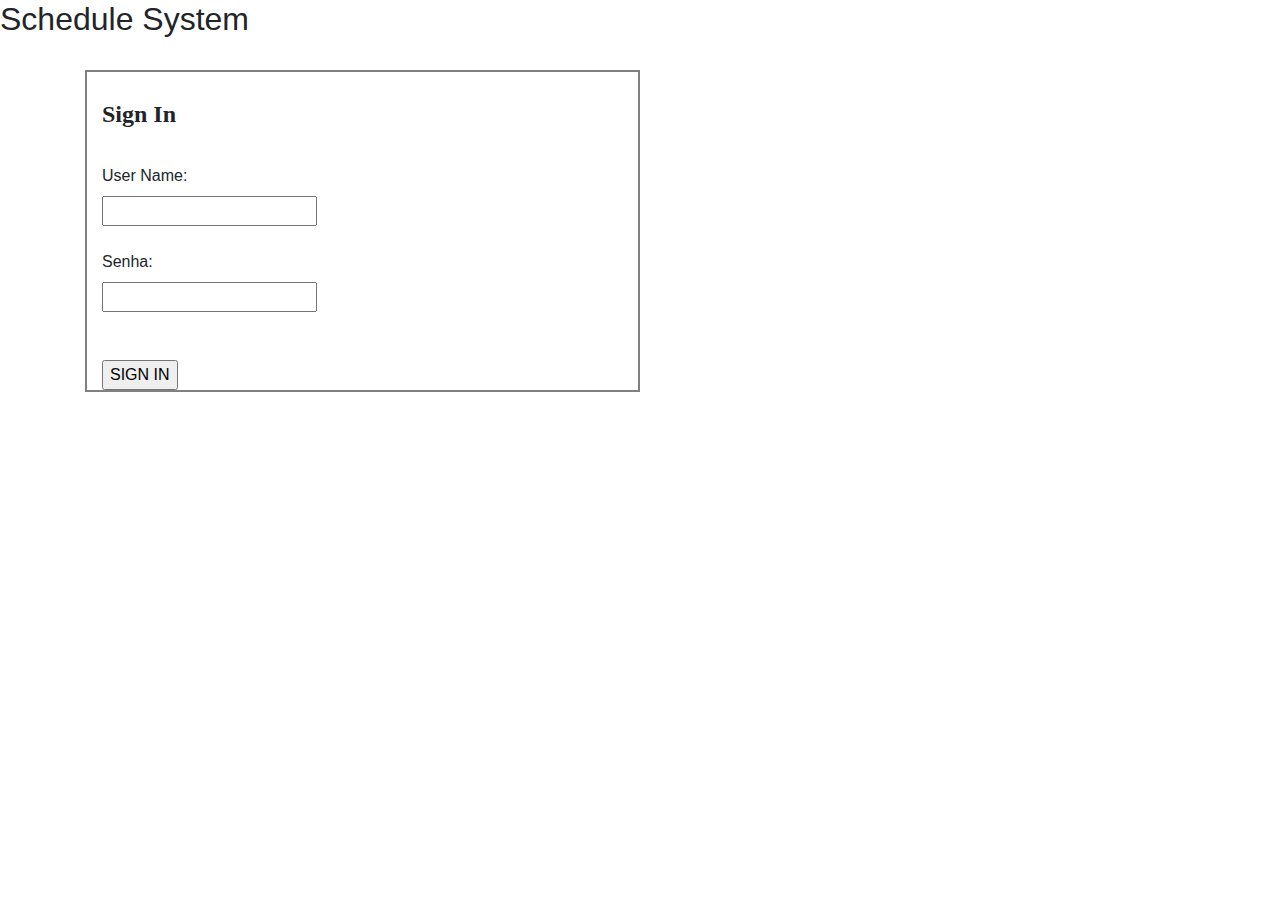
==== frontend/html/login.html @ 68618e5c "Merge 407ce83774672765e108441be179dd70ee302fab into 461cd1323813b1201dd6920854abf77acc2636b7" ====
<!DOCTYPE html>
<html>
<header>
    <meta http-equiv="Content-Type" content="text/html; charset=utf-8">
    <link rel="stylesheet" href="..\css\estiloprojeto.css">
    <script type="text/javascript" src="..\js\javascriptprojeto.js"></script>
    <link rel="stylesheet" href="https://stackpath.bootstrapcdn.com/bootstrap/4.5.2/css/bootstrap.min.css"
        integrity="sha384-JcKb8q3iqJ61gNV9KGb8thSsNjpSL0n8PARn9HuZOnIxN0hoP+VmmDGMN5t9UJ0Z" crossorigin="anonymous">
    <script src="https://code.jquery.com/jquery-3.5.1.slim.min.js"
        integrity="sha384-DfXdz2htPH0lsSSs5nCTpuj/zy4C+OGpamoFVy38MVBnE+IbbVYUew+OrCXaRkfj"
        crossorigin="anonymous"></script>
    <script src="https://cdn.jsdelivr.net/npm/popper.js@1.16.1/dist/umd/popper.min.js"
        integrity="sha384-9/reFTGAW83EW2RDu2S0VKaIzap3H66lZH81PoYlFhbGU+6BZp6G7niu735Sk7lN"
        crossorigin="anonymous"></script>
    <script src="https://stackpath.bootstrapcdn.com/bootstrap/4.5.2/js/bootstrap.min.js"
        integrity="sha384-B4gt1jrGC7Jh4AgTPSdUtOBvfO8shuf57BaghqFfPlYxofvL8/KUEfYiJOMMV+rV"
        crossorigin="anonymous"></script>


</header>
<title>Schedule System - Página Inicial</title>


<h2 class="titulo2">Schedule System</h2>

<body>



    <div class="container">
        <div class="row"></div><br>
        <div class="col-md-6 col-sm-6 col-xs-6 div2"><br> 
            <!-- ajustar tamanho da caixa e incluir forgot password -->
            <form name="formuser" method="POST">
                <form id="formulario" method="POST">
                    <FIeldset>
                        <legend>Sign In</legend><br>
                        <LABEL>User Name:</LABEL><br><input type="text" name="nome" class="campo_nome" required><br><br>
                        <LABEL>Senha:</LABEL><br><input type="password" name="senha" class="campo_senha"
                            required><br><br><br>

                        <input type="submit" value="SIGN IN">

                    </FIeldset>
                </form>
        </div>


</body>

</html>
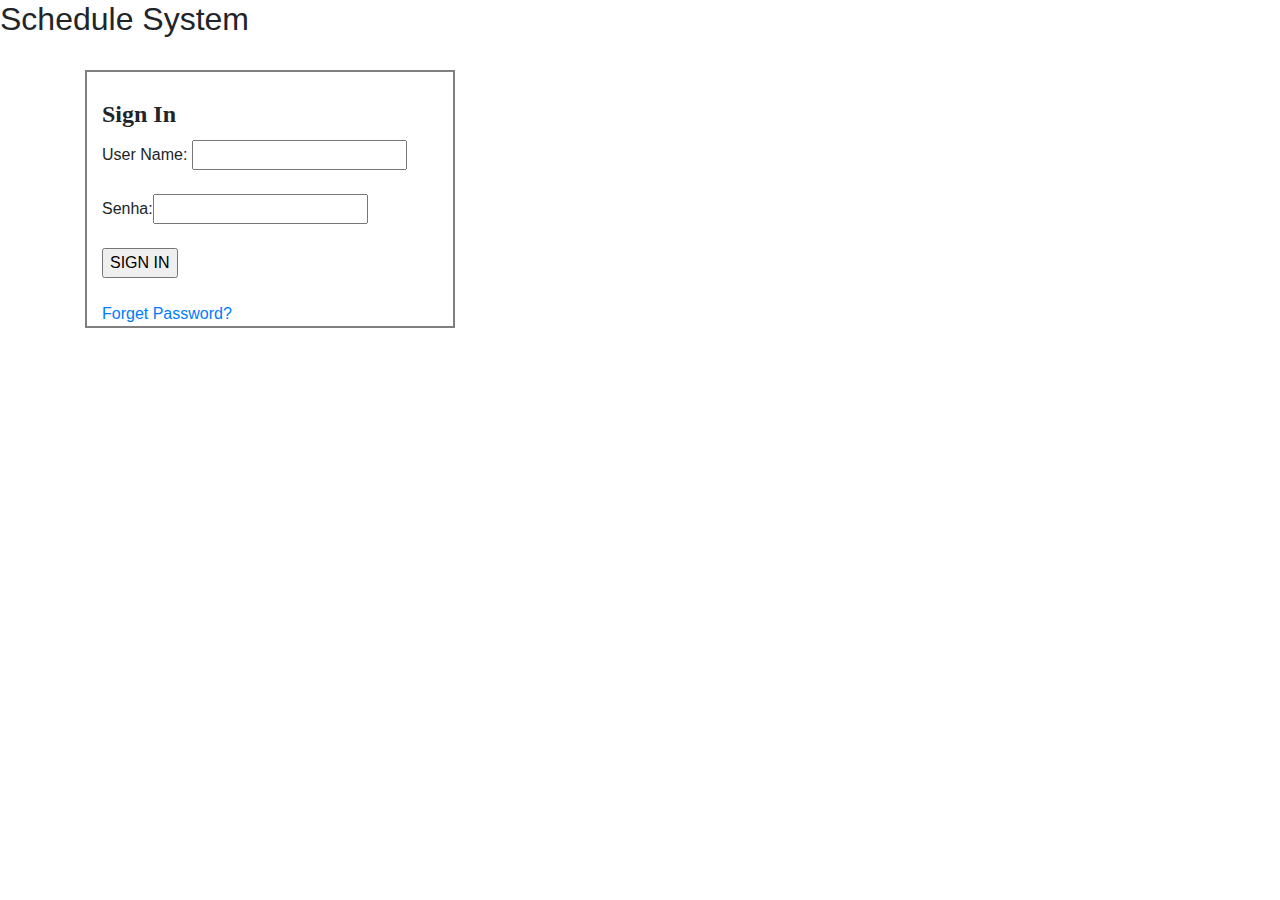
==== commit babf6a0a: ""commit paginas"" ====
--- a/frontend/html/login.html
+++ b/frontend/html/login.html
@@ -2,8 +2,8 @@
 <html>
 <header>
     <meta http-equiv="Content-Type" content="text/html; charset=utf-8">
+    <script type="text/javascript" src="..\js\javascriptprojeto.js"></script>
     <link rel="stylesheet" href="..\css\estiloprojeto.css">
-    <script type="text/javascript" src="..\js\javascriptprojeto.js"></script>
     <link rel="stylesheet" href="https://stackpath.bootstrapcdn.com/bootstrap/4.5.2/css/bootstrap.min.css"
         integrity="sha384-JcKb8q3iqJ61gNV9KGb8thSsNjpSL0n8PARn9HuZOnIxN0hoP+VmmDGMN5t9UJ0Z" crossorigin="anonymous">
     <script src="https://code.jquery.com/jquery-3.5.1.slim.min.js"
@@ -29,21 +29,23 @@
 
     <div class="container">
         <div class="row"></div><br>
-        <div class="col-md-6 col-sm-6 col-xs-6 div2"><br> 
-            <!-- ajustar tamanho da caixa e incluir forgot password -->
+        <div class="col-lg-4 col-md-6 col-sm-6 col-xs-2 div2"><br>
+            <!--@resolver ajustar tamanho da caixa e incluir forgot password -->
+
             <form name="formuser" method="POST">
-                <form id="formulario" method="POST">
-                    <FIeldset>
-                        <legend>Sign In</legend><br>
-                        <LABEL>User Name:</LABEL><br><input type="text" name="nome" class="campo_nome" required><br><br>
-                        <LABEL>Senha:</LABEL><br><input type="password" name="senha" class="campo_senha"
-                            required><br><br><br>
+                <FIeldset>
+                <legend>Sign In</legend>
+                User Name: <input type="text" name="racf"><br><br>
+                Senha:<input type="text" name="senha"><br><br>
+                <input type="button" onclick="validar()" value="SIGN IN"><br><br>
+                <a href="..\html\forgetpassword.html" target="blank">Forget Password?</a>
+            </FIeldset>
+            </form>
 
-                        <input type="submit" value="SIGN IN">
-
-                    </FIeldset>
-                </form>
+                        <!--@resolver validacao dos campos racf e senha -->
+                        <!--@resolver pegar a entrada racf e validar se é gestor ou não  -->
         </div>
+    </div>
 
 
 </body>
